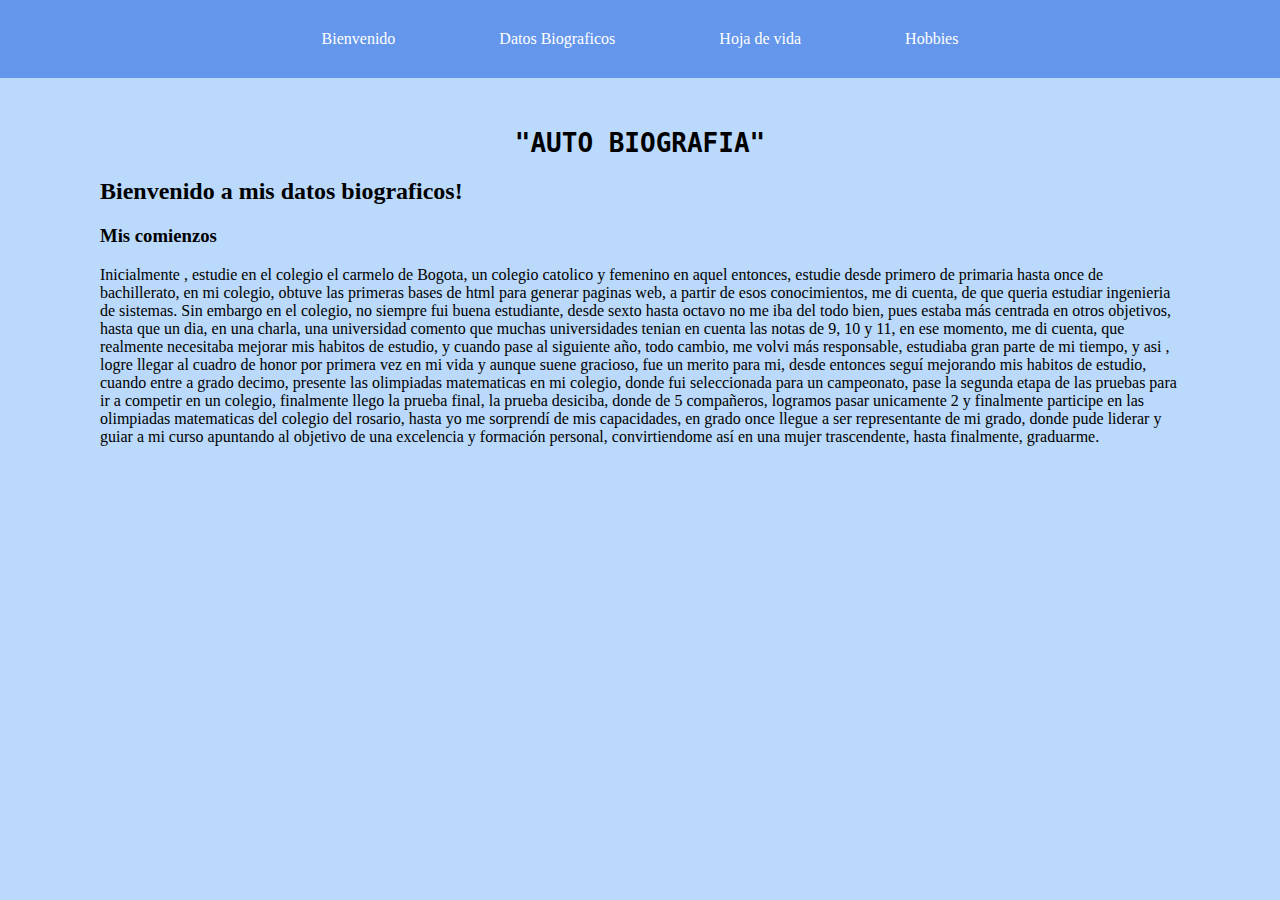
==== pagina2.html @ e18e8475 "Cree el main" ====
<!DOCTYPE html>
<html lang="en">
<head>
    <link rel="stylesheet" href="style.css">
    <meta charset="UTF-8">
    <meta http-equiv="X-UA-Compatible" content="IE=edge">
    <meta name="viewport" content="width=device-width, initial-scale=1.0">
    <title>Datos Biograficos</title>
</head>

<body>
    <header>
        <nav>
          <ul>
            <li><a href="#">Bienvenido</a></li>
            <li><a href="#">Datos Biograficos</a></li>
            <li><a href="#">Hoja de vida</a></li>
            <li><a href="#">Hobbies</a></li>
          </ul>
        </nav>
      </header>
    
    <main>
        <h1 class="titulo-principal">"AUTO BIOGRAFIA"</h1>
    <h2> Bienvenido a mis datos biograficos!</h2>
    <h3> Mis comienzos</h3>
    <p>
        Inicialmente , estudie en el colegio el carmelo de Bogota, un colegio catolico y femenino en aquel entonces, estudie desde primero de primaria hasta once de bachillerato, en mi colegio, obtuve las primeras bases de html para generar paginas web, a partir de esos conocimientos, me di cuenta, de que queria estudiar ingenieria de sistemas. Sin embargo en el colegio, no siempre fui buena estudiante, desde sexto hasta octavo no me iba del todo bien, pues estaba más centrada en otros objetivos, hasta que un dia, en una charla, una universidad comento que muchas universidades tenian en cuenta las notas de 9, 10 y 11, en ese momento, me di cuenta, que realmente necesitaba mejorar mis habitos de estudio, y cuando pase al siguiente año, todo cambio, me volvi más responsable, estudiaba gran parte de mi tiempo, y asi , logre llegar al cuadro de honor por primera vez en mi vida y aunque suene gracioso, fue un merito para mi, desde entonces seguí mejorando mis habitos de estudio, cuando entre a grado decimo, presente las olimpiadas matematicas en mi colegio, donde fui seleccionada para un campeonato, pase la segunda etapa de las pruebas para ir a competir en un colegio, finalmente llego la prueba final, la prueba desiciba, donde de 5 compañeros, logramos pasar unicamente 2 y finalmente participe en las olimpiadas matematicas del colegio del rosario, hasta yo me sorprendí de mis capacidades, en grado once llegue a ser representante de mi grado, donde pude liderar y guiar a mi curso apuntando al objetivo de una excelencia y formación personal, convirtiendome así en una mujer trascendente, hasta finalmente, graduarme.
    </p>
    </main>
    
</body>

</html>
---- style.css ----
/* posición, marco y tamaño*/
.yo{
    float: left;
    border: 1px solid #000;
    padding: 5px;
}
 /* pie de pagina: se le pone el color, entrado , tamaño, etc*/
footer {
    background-color: #bad9fb;
    padding: 30px;
    text-align: center;
    color: #666;
  }
  
/* menu estatico*/
header {
  background-color: #5a8ee9e4;
  padding: 30px 0;
}

nav ul {
  list-style: none;
  margin: 0;
  padding: 0;
  text-align: center;
}

nav li {
  display: inline-block;
  margin: 0 10px;
}

nav li a {
  color: #fff;
  text-decoration: none;
  padding: 20px 40px;
}

nav li a:hover {
  background-color: #98b4f1;
}
/* coloar el texto mas abajo*/
.introduccion {
    margin-top: 30px;
  }
.titulo-principal {
    text-align:center;
    font-family:monospace;
  }
/*Color a la pagina web*/
body {
    background-color: #bad9fb;
    margin: 0;
  }

/* Espacio entre las imágenes */
.grado-img{
    border: 3px solid #000;
    padding: 5px;
    display: inline-flex;
    margin-top: 180px;
  }


.escudo-img{
    border: 3px solid #000;
    padding: 5px;
    display: inline-flex;
    margin-top: 180px;
  }
p {
    text-align: center;
    text-align: left;
    max-width: 5000px;
}

main{
    margin: 100px;
    margin-top: 50px;
}

.texto{
    text-align: justify;
    font-family:'Lucida Sans', 'Lucida Sans Regular', 'Lucida Grande', 'Lucida Sans Unicode', Geneva, Verdana, sans-serif;
}

/*agrande la letra del subtitulo*/
.subtitulo{
    font-family:monospace;
    font-size: 200%;
}

.fotomia{
    float: right;
    border: 1px solid #000;
    padding: 5px;
    display: block;
}

.imagen-escudo-jave{
    float: left;
    border: 1px solid #000;
    padding: 5px;
}

.titulo-publicitario{
    text-align:center;
    font-family:monospace;
}

.video-caseta{
    width: 40%; 
    max-height: 400px;
    display: flex;
    justify-content: center;
    align-items: center;
}
.texto-dos{
    text-align: justify;
    font-family:'Lucida Sans', 'Lucida Sans Regular', 'Lucida Grande', 'Lucida Sans Unicode', Geneva, Verdana, sans-serif;
}
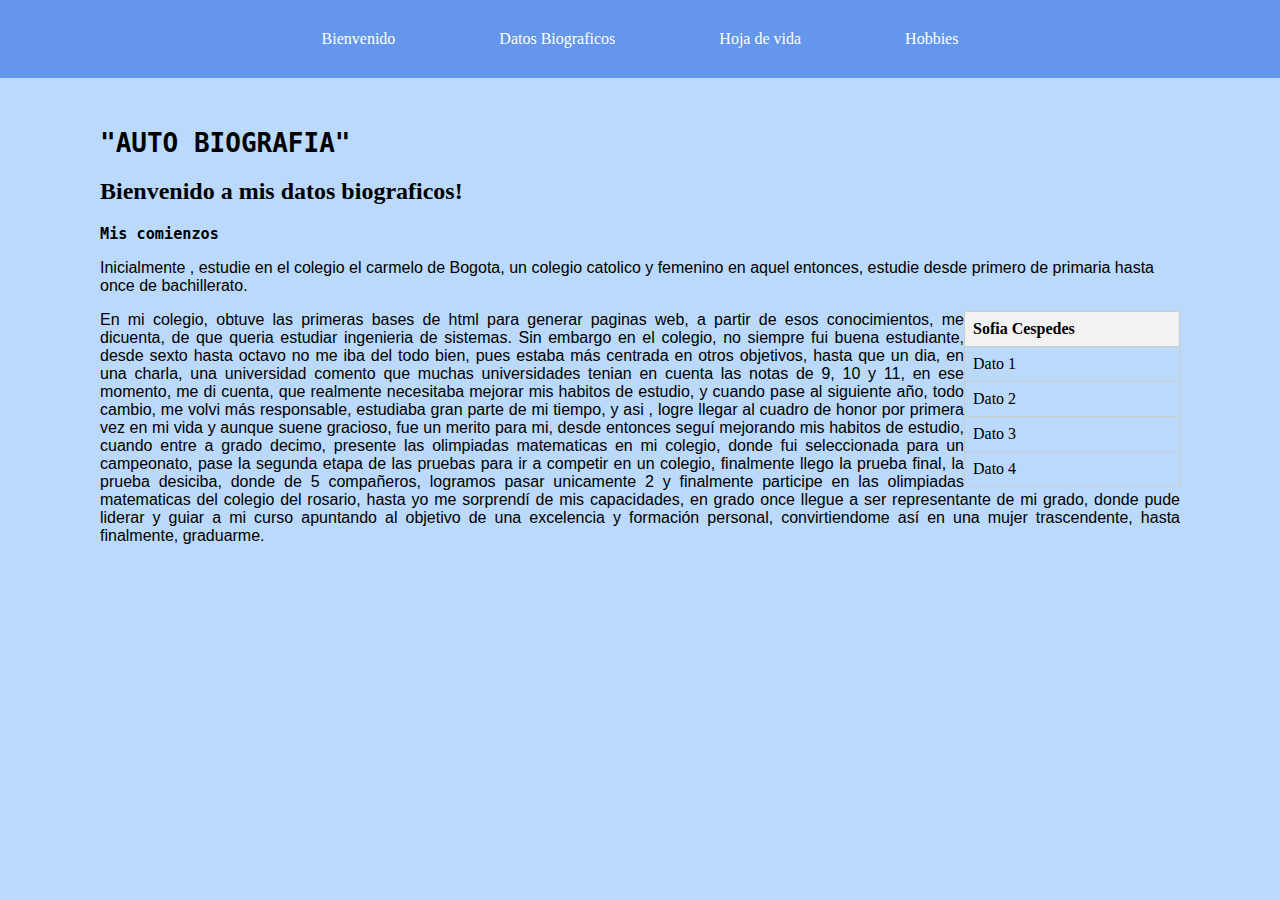
==== commit ddcb0e99: "Cree la tabla y alinie el texto" ====
--- a/pagina2.html
+++ b/pagina2.html
@@ -1,7 +1,7 @@
 <!DOCTYPE html>
 <html lang="en">
 <head>
-    <link rel="stylesheet" href="style.css">
+    <link rel="stylesheet" href="style2.css">
     <meta charset="UTF-8">
     <meta http-equiv="X-UA-Compatible" content="IE=edge">
     <meta name="viewport" content="width=device-width, initial-scale=1.0">
@@ -24,8 +24,31 @@
         <h1 class="titulo-principal">"AUTO BIOGRAFIA"</h1>
     <h2> Bienvenido a mis datos biograficos!</h2>
     <h3> Mis comienzos</h3>
-    <p>
-        Inicialmente , estudie en el colegio el carmelo de Bogota, un colegio catolico y femenino en aquel entonces, estudie desde primero de primaria hasta once de bachillerato, en mi colegio, obtuve las primeras bases de html para generar paginas web, a partir de esos conocimientos, me di cuenta, de que queria estudiar ingenieria de sistemas. Sin embargo en el colegio, no siempre fui buena estudiante, desde sexto hasta octavo no me iba del todo bien, pues estaba más centrada en otros objetivos, hasta que un dia, en una charla, una universidad comento que muchas universidades tenian en cuenta las notas de 9, 10 y 11, en ese momento, me di cuenta, que realmente necesitaba mejorar mis habitos de estudio, y cuando pase al siguiente año, todo cambio, me volvi más responsable, estudiaba gran parte de mi tiempo, y asi , logre llegar al cuadro de honor por primera vez en mi vida y aunque suene gracioso, fue un merito para mi, desde entonces seguí mejorando mis habitos de estudio, cuando entre a grado decimo, presente las olimpiadas matematicas en mi colegio, donde fui seleccionada para un campeonato, pase la segunda etapa de las pruebas para ir a competir en un colegio, finalmente llego la prueba final, la prueba desiciba, donde de 5 compañeros, logramos pasar unicamente 2 y finalmente participe en las olimpiadas matematicas del colegio del rosario, hasta yo me sorprendí de mis capacidades, en grado once llegue a ser representante de mi grado, donde pude liderar y guiar a mi curso apuntando al objetivo de una excelencia y formación personal, convirtiendome así en una mujer trascendente, hasta finalmente, graduarme.
+
+    <p class="texto-inicial">
+        Inicialmente , estudie en el colegio el carmelo de Bogota, un colegio catolico y femenino en aquel entonces, estudie desde primero de primaria hasta once de bachillerato. </p>
+        <table>
+            <tr>
+                <th> <b> Sofia Cespedes</b> </th>
+              </tr>
+            <tr>
+                <td>Dato 1</td>
+              </tr>
+            <tr>
+                <td>Dato 2</td>
+            </tr>
+
+            <tr>
+                <td>Dato 3</td>
+            </tr>
+
+            <tr>
+                <td>Dato 4</td>
+            </tr>
+    
+        </table> 
+        <p class="parte-dos-texto">
+            En mi colegio, obtuve las primeras bases de html para generar paginas web, a partir de esos conocimientos, me dicuenta, de que queria estudiar ingenieria de sistemas. Sin embargo en el colegio, no siempre fui buena estudiante, desde sexto hasta octavo no me iba del todo bien, pues estaba más centrada en otros objetivos, hasta que un dia, en una charla, una universidad comento que muchas universidades tenian en cuenta las notas de 9, 10 y 11, en ese momento, me di cuenta, que realmente necesitaba mejorar mis habitos de estudio, y cuando pase al siguiente año, todo cambio, me volvi más responsable, estudiaba gran parte de mi tiempo, y asi , logre llegar al cuadro de honor por primera vez en mi vida y aunque suene gracioso, fue un merito para mi, desde entonces seguí mejorando mis habitos de estudio, cuando entre a grado decimo, presente las olimpiadas matematicas en mi colegio, donde fui seleccionada para un campeonato, pase la segunda etapa de las pruebas para ir a competir en un colegio, finalmente llego la prueba final, la prueba desiciba, donde de 5 compañeros, logramos pasar unicamente 2 y finalmente participe en las olimpiadas matematicas del colegio del rosario, hasta yo me sorprendí de mis capacidades, en grado once llegue a ser representante de mi grado, donde pude liderar y guiar a mi curso apuntando al objetivo de una excelencia y formación personal, convirtiendome así en una mujer trascendente, hasta finalmente, graduarme.
     </p>
     </main>
     
--- a/style2.css
+++ b/style2.css
@@ -0,0 +1,71 @@
+.titulo-principal {
+    font-family: monospace;
+}
+h3 {
+    font-family: monospace;
+}
+/* menu estatico*/
+header {
+    background-color: #5a8ee9e4;
+    padding: 30px 0;
+  }
+  
+  nav ul {
+    list-style: none;
+    margin: 0;
+    padding: 0;
+    text-align: center;
+  }
+  
+  nav li {
+    display: inline-block;
+    margin: 0 10px;
+  }
+  
+  nav li a {
+    color: #fff;
+    text-decoration: none;
+    padding: 20px 40px;
+  }
+  
+  nav li a:hover {
+    background-color: #98b4f1;
+  }
+
+  main{
+    margin: 100px;
+    margin-top: 50px;
+}
+body {
+    background-color: #bad9fb;
+    margin: 0;
+  }
+  
+.texto-inicial{
+    text-align: left;
+    display: block;
+    font-family:'Lucida Sans', 'Lucida Sans Regular', 'Lucida Grande', 'Lucida Sans Unicode', Geneva, Verdana, sans-serif;
+}
+.parte-dos-texto{
+    text-align: left;
+    text-align:justify;
+    display: block;
+    font-family:'Lucida Sans', 'Lucida Sans Regular', 'Lucida Grande', 'Lucida Sans Unicode', Geneva, Verdana, sans-serif;
+}
+
+/*todo lo de la tabla */
+table {
+    float: right;
+    border-collapse: collapse; /* Fusiona los bordes de las celdas adyacentes */
+    width: 20%; /* O el ancho deseado para la tabla */
+  }
+  
+  th, td {
+    border: 1px solid #ccc; /* Agrega bordes a las celdas */
+    padding: 8px; /* Espacio entre el contenido de la celda y el borde */
+    text-align: left; /* Alineación del texto dentro de las celdas */
+  }
+  
+  th {
+    background-color: #f2f2f2; /* Color de fondo para las celdas del encabezado */
+  }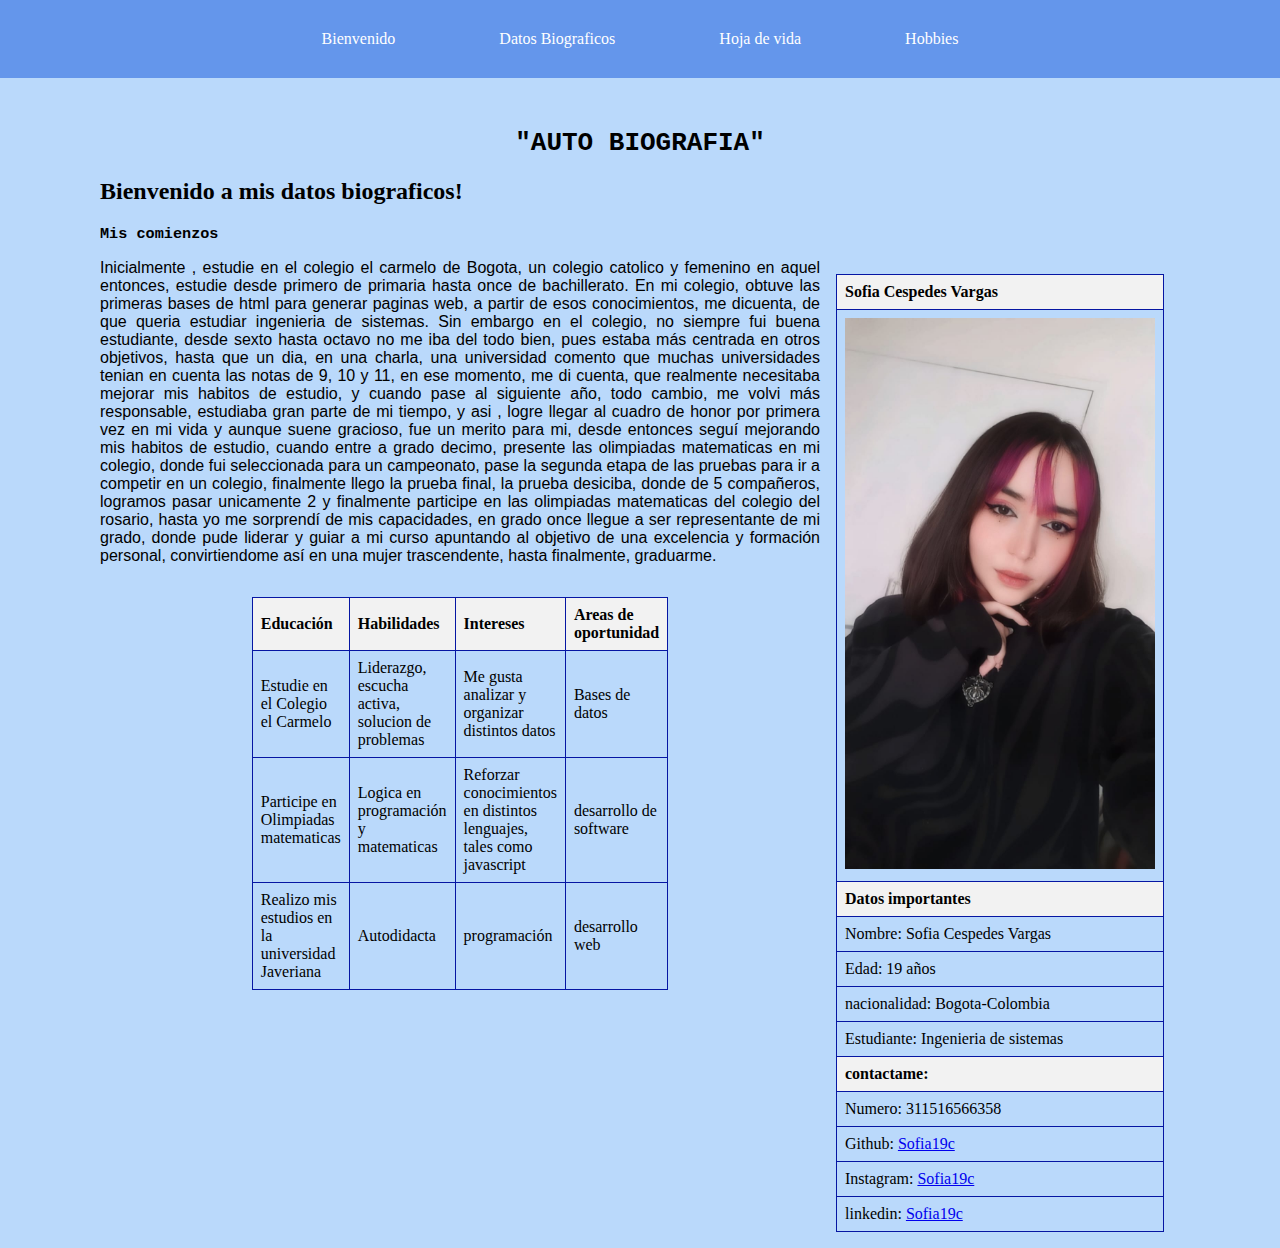
==== commit 2b5732f6: "le mejor el tamaño a mi foto" ====
--- a/pagina2.html
+++ b/pagina2.html
@@ -1,5 +1,5 @@
 <!DOCTYPE html>
-<html lang="en">
+<html lang="es">
 <head>
     <link rel="stylesheet" href="style2.css">
     <meta charset="UTF-8">
@@ -12,8 +12,8 @@
     <header>
         <nav>
           <ul>
-            <li><a href="#">Bienvenido</a></li>
-            <li><a href="#">Datos Biograficos</a></li>
+            <li><a href="./index.html">Bienvenido</a></li>
+            <li><a href="./pagina2.html">Datos Biograficos</a></li>
             <li><a href="#">Hoja de vida</a></li>
             <li><a href="#">Hobbies</a></li>
           </ul>
@@ -25,31 +25,96 @@
     <h2> Bienvenido a mis datos biograficos!</h2>
     <h3> Mis comienzos</h3>
 
+    <table>
+        <tr>
+            <th> <b> Sofia Cespedes Vargas</b> </th>
+          </tr>
+        <tr>
+            <td><img src="mi foto.jpeg" alt="java script" width="310"></td>
+          </tr>
+        <tr>
+            <th>Datos importantes</th>
+        </tr>
+
+        <tr>
+            <td> Nombre: Sofia Cespedes Vargas </td>
+        </tr>
+
+        <tr>
+            <td> Edad: 19 años</td>
+        </tr>
+
+        <tr>
+            <td> nacionalidad: Bogota-Colombia</td>
+        </tr>
+
+        <tr>
+            <td> Estudiante: Ingenieria de sistemas</td>
+        </tr>
+
+        <tr>
+            <th>contactame:</th>
+        </tr>
+
+        <tr>
+            <td> Numero: 311516566358</td>
+        </tr>
+
+        <tr>
+            <td> Github: <a href = "https://github.com/Sofia19c" target="_blank"> Sofia19c </a> </td>
+        </tr>
+
+        <tr>
+            <td> Instagram: <a href = "https://www.instagram.com/sofia19c/" target="_blank">Sofia19c</a> </td>
+        </tr>
+
+        <tr>
+            <td> linkedin: <a href = https://www.linkedin.com/in/sofia-cespedes-vargas-480901284/ target="_blank">Sofia19c</a> </td>
+        </tr>
+
+    </table>
     <p class="texto-inicial">
-        Inicialmente , estudie en el colegio el carmelo de Bogota, un colegio catolico y femenino en aquel entonces, estudie desde primero de primaria hasta once de bachillerato. </p>
-        <table>
-            <tr>
-                <th> <b> Sofia Cespedes</b> </th>
-              </tr>
-            <tr>
-                <td>Dato 1</td>
-              </tr>
-            <tr>
-                <td>Dato 2</td>
-            </tr>
-
-            <tr>
-                <td>Dato 3</td>
-            </tr>
-
-            <tr>
-                <td>Dato 4</td>
-            </tr>
-    
-        </table> 
-        <p class="parte-dos-texto">
+        Inicialmente , estudie en el colegio el carmelo de Bogota, un colegio      catolico y femenino en aquel entonces, estudie desde primero de primaria hasta once de bachillerato.
             En mi colegio, obtuve las primeras bases de html para generar paginas web, a partir de esos conocimientos, me dicuenta, de que queria estudiar ingenieria de sistemas. Sin embargo en el colegio, no siempre fui buena estudiante, desde sexto hasta octavo no me iba del todo bien, pues estaba más centrada en otros objetivos, hasta que un dia, en una charla, una universidad comento que muchas universidades tenian en cuenta las notas de 9, 10 y 11, en ese momento, me di cuenta, que realmente necesitaba mejorar mis habitos de estudio, y cuando pase al siguiente año, todo cambio, me volvi más responsable, estudiaba gran parte de mi tiempo, y asi , logre llegar al cuadro de honor por primera vez en mi vida y aunque suene gracioso, fue un merito para mi, desde entonces seguí mejorando mis habitos de estudio, cuando entre a grado decimo, presente las olimpiadas matematicas en mi colegio, donde fui seleccionada para un campeonato, pase la segunda etapa de las pruebas para ir a competir en un colegio, finalmente llego la prueba final, la prueba desiciba, donde de 5 compañeros, logramos pasar unicamente 2 y finalmente participe en las olimpiadas matematicas del colegio del rosario, hasta yo me sorprendí de mis capacidades, en grado once llegue a ser representante de mi grado, donde pude liderar y guiar a mi curso apuntando al objetivo de una excelencia y formación personal, convirtiendome así en una mujer trascendente, hasta finalmente, graduarme.
     </p>
+            <div class="contenedor-tabla">
+                <table>
+                    <tr>
+                        <th> <b> Educación</b> </th>
+                        <th> <b> Habilidades </b></th>
+                        <th> <b> Intereses </b> </th>
+                        <th> <b> Areas de oportunidad </b> </th>
+                      </tr>
+                    <tr>
+                        <td> Estudie en el Colegio el Carmelo</td>
+                        <td> Liderazgo, escucha activa, solucion de problemas </td>
+                        <td> Me gusta analizar y organizar distintos datos</td>
+                        <td> Bases de datos</td>
+                      </tr>
+
+
+                      <tr>
+                        <td> Participe en Olimpiadas matematicas</td>
+                        <td> Logica en programación y matematicas</td>
+                        <td> Reforzar conocimientos en distintos lenguajes, tales como javascript </td>
+                        <td> desarrollo de software</td>
+                      </tr>
+                    
+                      <tr>
+                        <td> Realizo mis estudios en la universidad Javeriana</td>
+                        <td> Autodidacta</td>
+                        <td> programación </td>
+                        <td> desarrollo web</td>
+                      </tr>
+                    
+            
+                </table>
+
+            </td>
+
+        </table>
+    </div>
+
     </main>
     
 </body>
--- a/style2.css
+++ b/style2.css
@@ -1,5 +1,6 @@
 .titulo-principal {
     font-family: monospace;
+    text-align: center;
 }
 h3 {
     font-family: monospace;
@@ -42,14 +43,7 @@
   }
   
 .texto-inicial{
-    text-align: left;
-    display: block;
-    font-family:'Lucida Sans', 'Lucida Sans Regular', 'Lucida Grande', 'Lucida Sans Unicode', Geneva, Verdana, sans-serif;
-}
-.parte-dos-texto{
-    text-align: left;
-    text-align:justify;
-    display: block;
+    text-align: justify;
     font-family:'Lucida Sans', 'Lucida Sans Regular', 'Lucida Grande', 'Lucida Sans Unicode', Geneva, Verdana, sans-serif;
 }
 
@@ -58,14 +52,21 @@
     float: right;
     border-collapse: collapse; /* Fusiona los bordes de las celdas adyacentes */
     width: 20%; /* O el ancho deseado para la tabla */
+    margin: 1rem;
   }
   
   th, td {
-    border: 1px solid #ccc; /* Agrega bordes a las celdas */
+    border: 1px solid #0616a3; /* Agrega bordes a las celdas */
     padding: 8px; /* Espacio entre el contenido de la celda y el borde */
     text-align: left; /* Alineación del texto dentro de las celdas */
   }
   
   th {
     background-color: #f2f2f2; /* Color de fondo para las celdas del encabezado */
-  }+  }
+.contenedor-tabla{
+  display: flex;
+  justify-content: center; /* Centrar horizontalmente */
+  align-items: center; /* Centrar verticalmente */
+  
+}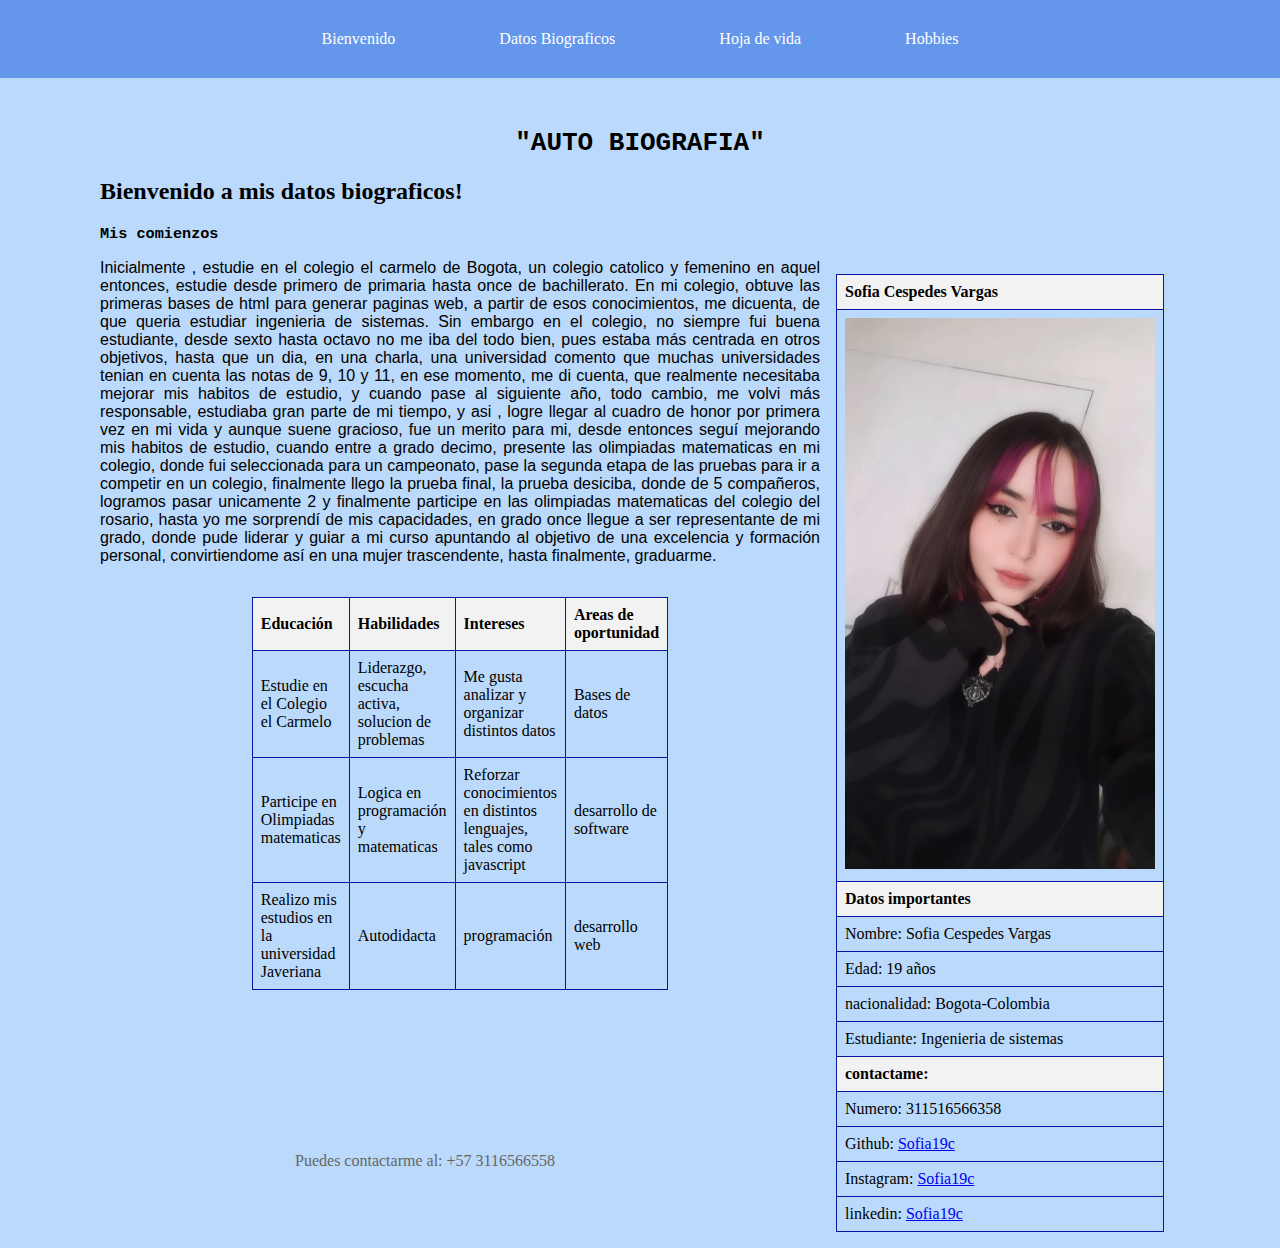
==== commit 00135104: "agregu imagen de hoja de vida" ====
--- a/pagina2.html
+++ b/pagina2.html
@@ -117,6 +117,10 @@
 
     </main>
     
+    <footer>
+        <p>Puedes contactarme al: +57 3116566558</p>
+    </footer>
+    
 </body>
 
 </html>--- a/style2.css
+++ b/style2.css
@@ -2,6 +2,14 @@
     font-family: monospace;
     text-align: center;
 }
+
+footer {
+  background-color: #bad9fb;
+  padding: 30px;
+  text-align: center;
+  color: #666;
+}
+
 h3 {
     font-family: monospace;
 }
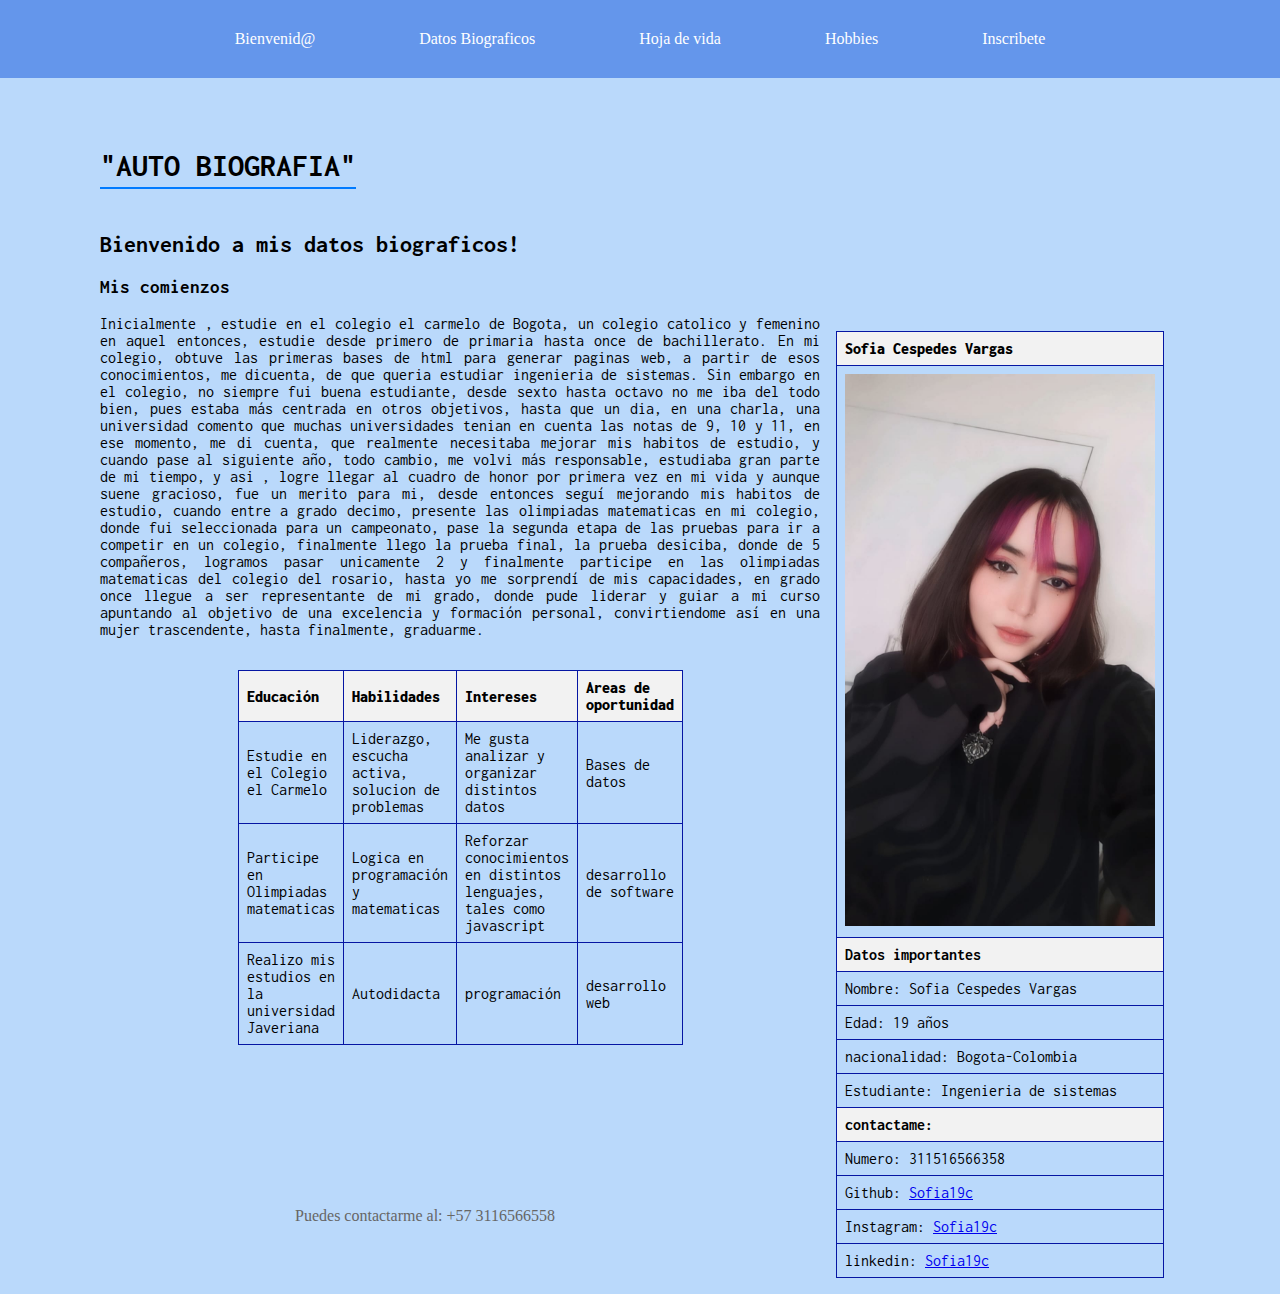
==== commit 9d7b2d64: "cambie letra en la pagina2" ====
--- a/pagina2.html
+++ b/pagina2.html
@@ -12,17 +12,18 @@
     <header>
         <nav>
           <ul>
-            <li><a href="./index.html">Bienvenido</a></li>
+            <li><a href="./index.html">Bienvenid@</a></li>
             <li><a href="./pagina2.html">Datos Biograficos</a></li>
-            <li><a href="#">Hoja de vida</a></li>
-            <li><a href="#">Hobbies</a></li>
+            <li><a href="./pagina3.html">Hoja de vida</a></li>
+            <li><a href="./pagina4.html">Hobbies</a></li>
+            <li><a href="./pagina5.html">Inscribete</a></li>
           </ul>
         </nav>
       </header>
     
     <main>
         <h1 class="titulo-principal">"AUTO BIOGRAFIA"</h1>
-    <h2> Bienvenido a mis datos biograficos!</h2>
+    <h2 class="titulo-secundario"> Bienvenido a mis datos biograficos!</h2>
     <h3> Mis comienzos</h3>
 
     <table>
@@ -120,7 +121,7 @@
     <footer>
         <p>Puedes contactarme al: +57 3116566558</p>
     </footer>
-    
+
 </body>
 
 </html>--- a/style2.css
+++ b/style2.css
@@ -1,6 +1,16 @@
+@import url('https://fonts.googleapis.com/css2?family=Inconsolata:wght@200;500&display=swap');
+
 .titulo-principal {
-    font-family: monospace;
+    font-family: 'Inconsolata', monospace;
     text-align: center;
+    border-bottom: 2px solid #007bff; /* Cambia el color del subrayado */
+    display: inline-block; /* Asegura que el subrayado solo se extienda hasta el final del título */
+    padding-bottom: 5px; 
+    font-size: 200%;
+}
+
+.titulo-secundario{
+  font-family: 'Inconsolata', monospace;
 }
 
 footer {
@@ -11,7 +21,7 @@
 }
 
 h3 {
-    font-family: monospace;
+  font-family: 'Inconsolata', monospace;
 }
 /* menu estatico*/
 header {
@@ -52,7 +62,8 @@
   
 .texto-inicial{
     text-align: justify;
-    font-family:'Lucida Sans', 'Lucida Sans Regular', 'Lucida Grande', 'Lucida Sans Unicode', Geneva, Verdana, sans-serif;
+    font-family:'Inconsolata', monospace;
+    
 }
 
 /*todo lo de la tabla */
@@ -67,6 +78,7 @@
     border: 1px solid #0616a3; /* Agrega bordes a las celdas */
     padding: 8px; /* Espacio entre el contenido de la celda y el borde */
     text-align: left; /* Alineación del texto dentro de las celdas */
+    font-family: 'Inconsolata', monospace;
   }
   
   th {
@@ -77,4 +89,4 @@
   justify-content: center; /* Centrar horizontalmente */
   align-items: center; /* Centrar verticalmente */
   
-}+}
